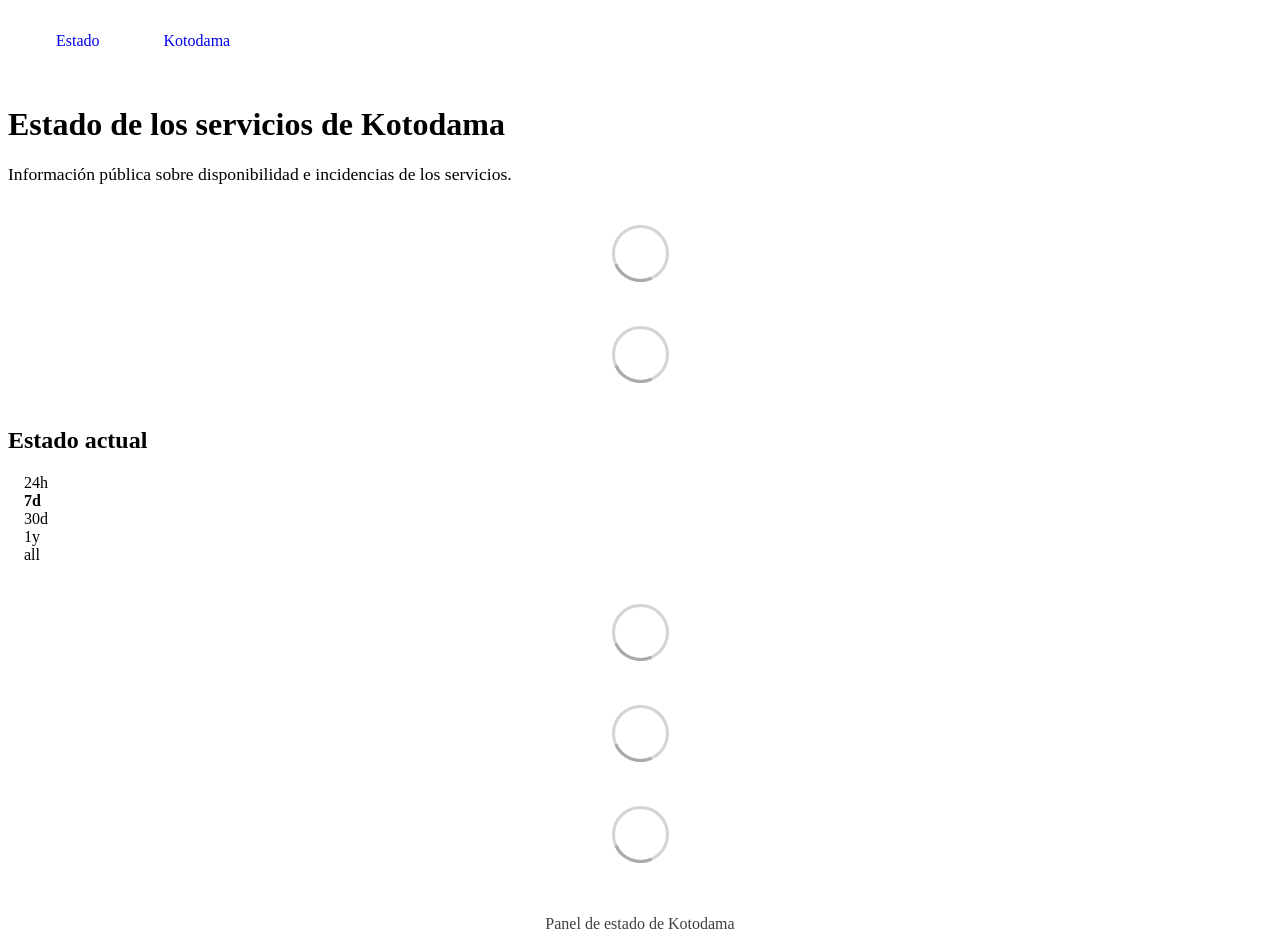
==== index.html @ 729ac8d4 "deploy: 6dd001971478b05f445c63ecbf6725e4d032ef88" ====
<!DOCTYPE html> <html lang=en> <head> <meta charset=utf-8> <meta content="width=device-width,initial-scale=1" name=viewport> <meta content=#333333 name=theme-color> <base href=/ > <link href=manifest.json rel=manifest crossorigin=use-credentials> <script>__SAPPER__={baseUrl:"",preloaded:[void 0,{}]};if('serviceWorker' in navigator)navigator.serviceWorker.register('/service-worker.js');(function(){try{eval("async function x(){}");var main="/client/client.0f317da8.js"}catch(e){main="/client/legacy/client.7930c649.js"};var s=document.createElement("script");try{new Function("if(0)import('')")();s.src=main;s.type="module";s.crossOrigin="use-credentials";}catch(e){s.src="/client/shimport@2.0.5.js";s.setAttribute("data-main",main);}document.head.appendChild(s);}());</script> <link href=client/client-31a52aa5.css rel=stylesheet><link href=client/createOctokit-a85f76c7.css rel=stylesheet><link href=client/index-b0b6455a.css rel=stylesheet> <title>Estado de Kotodama</title><link href=https://status.kotodama.dev/themes/light.css rel=stylesheet><link href=https://status.kotodama.dev/global.css rel=stylesheet><link href=https://raw.githubusercontent.com/upptime/upptime/master/assets/upptime-icon.svg rel=icon type=image/svg><link href=/logo-192.png rel=icon type=image/png> <link href=/client/client.0f317da8.js rel=modulepreload as=script crossorigin=use-credentials><link href=/client/client-31a52aa5.css rel=preload as=style><link href=/client/index.b681318e.js rel=modulepreload as=script crossorigin=use-credentials><link href=/client/createOctokit.e9469d1b.js rel=modulepreload as=script crossorigin=use-credentials><link href=/client/inject_styles.803b7e80.js rel=modulepreload as=script crossorigin=use-credentials><link href=/client/createOctokit-a85f76c7.css rel=preload as=style><link href=/client/index-b0b6455a.css rel=preload as=style></head> <body> <div id=sapper> <nav class=svelte-a08hsz><div class="svelte-a08hsz container"> <ul class=svelte-a08hsz><li><a class=svelte-a08hsz href=/ target=_self aria-current=page>Estado</a> <li><a class=svelte-a08hsz href=https://kotodama.dev/ target=_self>Kotodama</a> </li> </ul></div> </nav> <main class=container> <header class=svelte-ngkazm><h1>Estado de los servicios de Kotodama</h1> <p class="svelte-ngkazm lead">Información pública sobre disponibilidad e incidencias de los servicios.</header> <section class=svelte-8lnl4f><div class="svelte-68jxue loading"><svg class=svelte-68jxue height=38 stroke=#aaa width=38 xmlns=http://www.w3.org/2000/svg><g fill=none fill-rule=evenodd><g stroke-width=2 transform="translate(1 1)"><circle cx=18 cy=18 r=18 stroke-opacity=.5></circle><path d="M36 18c0-9.94-8.06-18-18-18"><animateTransform attributeName=transform dur=1s from="0 18 18" repeatCount=indefinite to="360 18 18" type=rotate></animateTransform></path></g></g></svg></div> </section> <section class=svelte-8lnl4f><div class="svelte-68jxue loading"><svg class=svelte-68jxue height=38 stroke=#aaa width=38 xmlns=http://www.w3.org/2000/svg><g fill=none fill-rule=evenodd><g stroke-width=2 transform="translate(1 1)"><circle cx=18 cy=18 r=18 stroke-opacity=.5></circle><path d="M36 18c0-9.94-8.06-18-18-18"><animateTransform attributeName=transform dur=1s from="0 18 18" repeatCount=indefinite to="360 18 18" type=rotate></animateTransform></path></g></g></svg></div> </section> <div class="svelte-fqsq6s f changed"><h2>Estado actual</h2> <form class="svelte-fqsq6s f r"><div><input class=svelte-fqsq6s id=data_day name=d type=radio value=day><label class=svelte-fqsq6s for=data_day>24h</label></div> <div><input class=svelte-fqsq6s id=data_week name=d type=radio value=week checked><label class=svelte-fqsq6s for=data_week>7d</label></div> <div><input class=svelte-fqsq6s id=data_month name=d type=radio value=month><label class=svelte-fqsq6s for=data_month>30d</label></div> <div><input class=svelte-fqsq6s id=data_year name=d type=radio value=year><label class=svelte-fqsq6s for=data_year>1y</label></div> <div><input class=svelte-fqsq6s id=data_all name=d type=radio value=all><label class=svelte-fqsq6s for=data_all>all</label></div></form></div> <section class="svelte-fqsq6s live-status"><div class="svelte-68jxue loading"><svg class=svelte-68jxue height=38 stroke=#aaa width=38 xmlns=http://www.w3.org/2000/svg><g fill=none fill-rule=evenodd><g stroke-width=2 transform="translate(1 1)"><circle cx=18 cy=18 r=18 stroke-opacity=.5></circle><path d="M36 18c0-9.94-8.06-18-18-18"><animateTransform attributeName=transform dur=1s from="0 18 18" repeatCount=indefinite to="360 18 18" type=rotate></animateTransform></path></g></g></svg></div> </section> <section><div class="svelte-68jxue loading"><svg class=svelte-68jxue height=38 stroke=#aaa width=38 xmlns=http://www.w3.org/2000/svg><g fill=none fill-rule=evenodd><g stroke-width=2 transform="translate(1 1)"><circle cx=18 cy=18 r=18 stroke-opacity=.5></circle><path d="M36 18c0-9.94-8.06-18-18-18"><animateTransform attributeName=transform dur=1s from="0 18 18" repeatCount=indefinite to="360 18 18" type=rotate></animateTransform></path></g></g></svg></div> </section> <section><div class="svelte-68jxue loading"><svg class=svelte-68jxue height=38 stroke=#aaa width=38 xmlns=http://www.w3.org/2000/svg><g fill=none fill-rule=evenodd><g stroke-width=2 transform="translate(1 1)"><circle cx=18 cy=18 r=18 stroke-opacity=.5></circle><path d="M36 18c0-9.94-8.06-18-18-18"><animateTransform attributeName=transform dur=1s from="0 18 18" repeatCount=indefinite to="360 18 18" type=rotate></animateTransform></path></g></g></svg></div></section></main> <footer class=svelte-jbr799><p>Panel de estado de Kotodama</p> </footer></div> <script> try {
        if (typeof window !== "undefined" && window.navigator && navigator.serviceWorker) {
          navigator.serviceWorker.getRegistrations().then(function (registrations) {
            for (let registration of registrations) {
              registration.unregister();
            }
          });
        }
        if (typeof window !== "undefined" && "caches" in window) {
          caches.keys().then(function (keyList) {
            return Promise.all(
              keyList.map(function (key) {
                return caches.delete(key);
              })
            );
          });
        }
      } catch (error) {} </script>
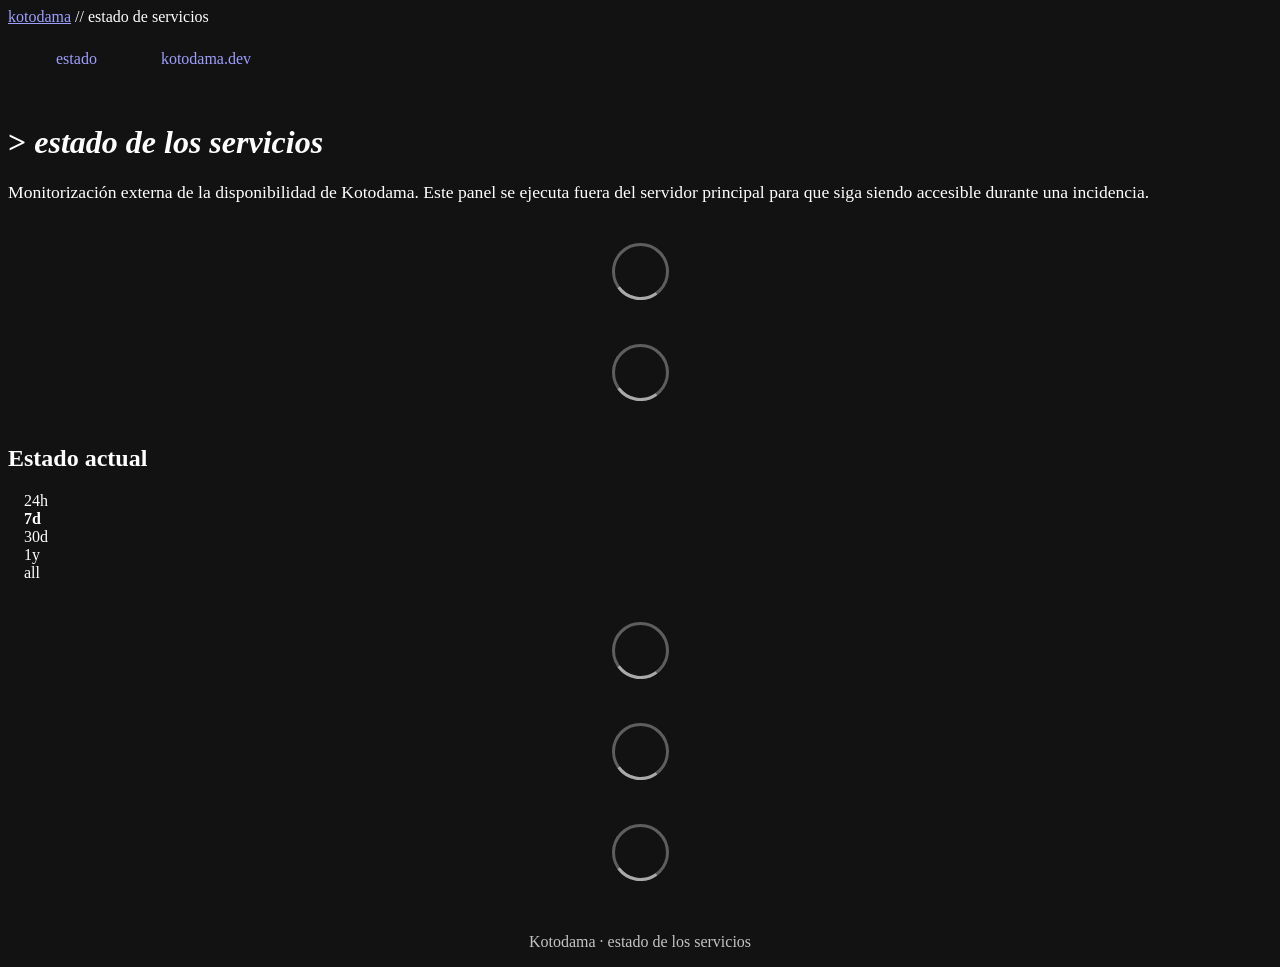
==== commit 4cd2d2a7: "deploy: 027772355d811e2620d127309a2b1ff25f18b2fa" ====
--- a/index.html
+++ b/index.html
@@ -1,4 +1,4 @@
-<!DOCTYPE html> <html lang=en> <head> <meta charset=utf-8> <meta content="width=device-width,initial-scale=1" name=viewport> <meta content=#333333 name=theme-color> <base href=/ > <link href=manifest.json rel=manifest crossorigin=use-credentials> <script>__SAPPER__={baseUrl:"",preloaded:[void 0,{}]};if('serviceWorker' in navigator)navigator.serviceWorker.register('/service-worker.js');(function(){try{eval("async function x(){}");var main="/client/client.0f317da8.js"}catch(e){main="/client/legacy/client.7930c649.js"};var s=document.createElement("script");try{new Function("if(0)import('')")();s.src=main;s.type="module";s.crossOrigin="use-credentials";}catch(e){s.src="/client/shimport@2.0.5.js";s.setAttribute("data-main",main);}document.head.appendChild(s);}());</script> <link href=client/client-31a52aa5.css rel=stylesheet><link href=client/createOctokit-a85f76c7.css rel=stylesheet><link href=client/index-b0b6455a.css rel=stylesheet> <title>Estado de Kotodama</title><link href=https://status.kotodama.dev/themes/light.css rel=stylesheet><link href=https://status.kotodama.dev/global.css rel=stylesheet><link href=https://raw.githubusercontent.com/upptime/upptime/master/assets/upptime-icon.svg rel=icon type=image/svg><link href=/logo-192.png rel=icon type=image/png> <link href=/client/client.0f317da8.js rel=modulepreload as=script crossorigin=use-credentials><link href=/client/client-31a52aa5.css rel=preload as=style><link href=/client/index.b681318e.js rel=modulepreload as=script crossorigin=use-credentials><link href=/client/createOctokit.e9469d1b.js rel=modulepreload as=script crossorigin=use-credentials><link href=/client/inject_styles.803b7e80.js rel=modulepreload as=script crossorigin=use-credentials><link href=/client/createOctokit-a85f76c7.css rel=preload as=style><link href=/client/index-b0b6455a.css rel=preload as=style></head> <body> <div id=sapper> <nav class=svelte-a08hsz><div class="svelte-a08hsz container"> <ul class=svelte-a08hsz><li><a class=svelte-a08hsz href=/ target=_self aria-current=page>Estado</a> <li><a class=svelte-a08hsz href=https://kotodama.dev/ target=_self>Kotodama</a> </li> </ul></div> </nav> <main class=container> <header class=svelte-ngkazm><h1>Estado de los servicios de Kotodama</h1> <p class="svelte-ngkazm lead">Información pública sobre disponibilidad e incidencias de los servicios.</header> <section class=svelte-8lnl4f><div class="svelte-68jxue loading"><svg class=svelte-68jxue height=38 stroke=#aaa width=38 xmlns=http://www.w3.org/2000/svg><g fill=none fill-rule=evenodd><g stroke-width=2 transform="translate(1 1)"><circle cx=18 cy=18 r=18 stroke-opacity=.5></circle><path d="M36 18c0-9.94-8.06-18-18-18"><animateTransform attributeName=transform dur=1s from="0 18 18" repeatCount=indefinite to="360 18 18" type=rotate></animateTransform></path></g></g></svg></div> </section> <section class=svelte-8lnl4f><div class="svelte-68jxue loading"><svg class=svelte-68jxue height=38 stroke=#aaa width=38 xmlns=http://www.w3.org/2000/svg><g fill=none fill-rule=evenodd><g stroke-width=2 transform="translate(1 1)"><circle cx=18 cy=18 r=18 stroke-opacity=.5></circle><path d="M36 18c0-9.94-8.06-18-18-18"><animateTransform attributeName=transform dur=1s from="0 18 18" repeatCount=indefinite to="360 18 18" type=rotate></animateTransform></path></g></g></svg></div> </section> <div class="svelte-fqsq6s f changed"><h2>Estado actual</h2> <form class="svelte-fqsq6s f r"><div><input class=svelte-fqsq6s id=data_day name=d type=radio value=day><label class=svelte-fqsq6s for=data_day>24h</label></div> <div><input class=svelte-fqsq6s id=data_week name=d type=radio value=week checked><label class=svelte-fqsq6s for=data_week>7d</label></div> <div><input class=svelte-fqsq6s id=data_month name=d type=radio value=month><label class=svelte-fqsq6s for=data_month>30d</label></div> <div><input class=svelte-fqsq6s id=data_year name=d type=radio value=year><label class=svelte-fqsq6s for=data_year>1y</label></div> <div><input class=svelte-fqsq6s id=data_all name=d type=radio value=all><label class=svelte-fqsq6s for=data_all>all</label></div></form></div> <section class="svelte-fqsq6s live-status"><div class="svelte-68jxue loading"><svg class=svelte-68jxue height=38 stroke=#aaa width=38 xmlns=http://www.w3.org/2000/svg><g fill=none fill-rule=evenodd><g stroke-width=2 transform="translate(1 1)"><circle cx=18 cy=18 r=18 stroke-opacity=.5></circle><path d="M36 18c0-9.94-8.06-18-18-18"><animateTransform attributeName=transform dur=1s from="0 18 18" repeatCount=indefinite to="360 18 18" type=rotate></animateTransform></path></g></g></svg></div> </section> <section><div class="svelte-68jxue loading"><svg class=svelte-68jxue height=38 stroke=#aaa width=38 xmlns=http://www.w3.org/2000/svg><g fill=none fill-rule=evenodd><g stroke-width=2 transform="translate(1 1)"><circle cx=18 cy=18 r=18 stroke-opacity=.5></circle><path d="M36 18c0-9.94-8.06-18-18-18"><animateTransform attributeName=transform dur=1s from="0 18 18" repeatCount=indefinite to="360 18 18" type=rotate></animateTransform></path></g></g></svg></div> </section> <section><div class="svelte-68jxue loading"><svg class=svelte-68jxue height=38 stroke=#aaa width=38 xmlns=http://www.w3.org/2000/svg><g fill=none fill-rule=evenodd><g stroke-width=2 transform="translate(1 1)"><circle cx=18 cy=18 r=18 stroke-opacity=.5></circle><path d="M36 18c0-9.94-8.06-18-18-18"><animateTransform attributeName=transform dur=1s from="0 18 18" repeatCount=indefinite to="360 18 18" type=rotate></animateTransform></path></g></g></svg></div></section></main> <footer class=svelte-jbr799><p>Panel de estado de Kotodama</p> </footer></div> <script> try {
+<!DOCTYPE html> <html lang=en> <head> <meta charset=utf-8> <meta content="width=device-width,initial-scale=1" name=viewport> <meta content=#333333 name=theme-color> <base href=/ > <link href=manifest.json rel=manifest crossorigin=use-credentials> <script>__SAPPER__={baseUrl:"",preloaded:[void 0,{}]};if('serviceWorker' in navigator)navigator.serviceWorker.register('/service-worker.js');(function(){try{eval("async function x(){}");var main="/client/client.d2900dfb.js"}catch(e){main="/client/legacy/client.9b1bee87.js"};var s=document.createElement("script");try{new Function("if(0)import('')")();s.src=main;s.type="module";s.crossOrigin="use-credentials";}catch(e){s.src="/client/shimport@2.0.5.js";s.setAttribute("data-main",main);}document.head.appendChild(s);}());</script> <link href=client/client-31a52aa5.css rel=stylesheet><link href=client/createOctokit-a85f76c7.css rel=stylesheet><link href=client/index-b0b6455a.css rel=stylesheet> <title>Estado de Kotodama</title><link href=https://status.kotodama.dev/kotodama-status.css rel=stylesheet><link href=https://status.kotodama.dev/global.css rel=stylesheet><link href=https://status.kotodama.dev/favicon.png rel=icon type=image/svg><link href=https://status.kotodama.dev/favicon.png rel=icon type=image/png><meta content=dark name=color-scheme><meta content=#111111 name=theme-color> <link href=/client/client.d2900dfb.js rel=modulepreload as=script crossorigin=use-credentials><link href=/client/client-31a52aa5.css rel=preload as=style><link href=/client/index.4a6fad1a.js rel=modulepreload as=script crossorigin=use-credentials><link href=/client/createOctokit.f7bb07ba.js rel=modulepreload as=script crossorigin=use-credentials><link href=/client/inject_styles.803b7e80.js rel=modulepreload as=script crossorigin=use-credentials><link href=/client/createOctokit-a85f76c7.css rel=preload as=style><link href=/client/index-b0b6455a.css rel=preload as=style></head> <body> <div id=sapper> <div class=koto-status-brandbar> <div class=koto-status-brandinner> <a class=koto-status-brand href=https://kotodama.dev/ >kotodama</a> <span class=koto-status-brandsep>//</span> <span class=koto-status-brandsection>estado de servicios</span> </div> </div> <nav class=svelte-a08hsz><div class="svelte-a08hsz container"> <ul class=svelte-a08hsz><li><a class=svelte-a08hsz href=/ target=_self aria-current=page>estado</a> <li><a class=svelte-a08hsz href=https://kotodama.dev/ target=_self>kotodama.dev</a> </li> </ul></div> </nav> <main class=container> <header class=svelte-ngkazm><h1>><em> estado de los servicios</em></h1> <p class="svelte-ngkazm lead">Monitorización externa de la disponibilidad de Kotodama. Este panel se ejecuta fuera del servidor principal para que siga siendo accesible durante una incidencia.</header> <section class=svelte-8lnl4f><div class="svelte-68jxue loading"><svg class=svelte-68jxue height=38 stroke=#aaa width=38 xmlns=http://www.w3.org/2000/svg><g fill=none fill-rule=evenodd><g stroke-width=2 transform="translate(1 1)"><circle cx=18 cy=18 r=18 stroke-opacity=.5></circle><path d="M36 18c0-9.94-8.06-18-18-18"><animateTransform attributeName=transform dur=1s from="0 18 18" repeatCount=indefinite to="360 18 18" type=rotate></animateTransform></path></g></g></svg></div> </section> <section class=svelte-8lnl4f><div class="svelte-68jxue loading"><svg class=svelte-68jxue height=38 stroke=#aaa width=38 xmlns=http://www.w3.org/2000/svg><g fill=none fill-rule=evenodd><g stroke-width=2 transform="translate(1 1)"><circle cx=18 cy=18 r=18 stroke-opacity=.5></circle><path d="M36 18c0-9.94-8.06-18-18-18"><animateTransform attributeName=transform dur=1s from="0 18 18" repeatCount=indefinite to="360 18 18" type=rotate></animateTransform></path></g></g></svg></div> </section> <div class="svelte-fqsq6s f changed"><h2>Estado actual</h2> <form class="svelte-fqsq6s f r"><div><input class=svelte-fqsq6s id=data_day name=d type=radio value=day><label class=svelte-fqsq6s for=data_day>24h</label></div> <div><input class=svelte-fqsq6s id=data_week name=d type=radio value=week checked><label class=svelte-fqsq6s for=data_week>7d</label></div> <div><input class=svelte-fqsq6s id=data_month name=d type=radio value=month><label class=svelte-fqsq6s for=data_month>30d</label></div> <div><input class=svelte-fqsq6s id=data_year name=d type=radio value=year><label class=svelte-fqsq6s for=data_year>1y</label></div> <div><input class=svelte-fqsq6s id=data_all name=d type=radio value=all><label class=svelte-fqsq6s for=data_all>all</label></div></form></div> <section class="svelte-fqsq6s live-status"><div class="svelte-68jxue loading"><svg class=svelte-68jxue height=38 stroke=#aaa width=38 xmlns=http://www.w3.org/2000/svg><g fill=none fill-rule=evenodd><g stroke-width=2 transform="translate(1 1)"><circle cx=18 cy=18 r=18 stroke-opacity=.5></circle><path d="M36 18c0-9.94-8.06-18-18-18"><animateTransform attributeName=transform dur=1s from="0 18 18" repeatCount=indefinite to="360 18 18" type=rotate></animateTransform></path></g></g></svg></div> </section> <section><div class="svelte-68jxue loading"><svg class=svelte-68jxue height=38 stroke=#aaa width=38 xmlns=http://www.w3.org/2000/svg><g fill=none fill-rule=evenodd><g stroke-width=2 transform="translate(1 1)"><circle cx=18 cy=18 r=18 stroke-opacity=.5></circle><path d="M36 18c0-9.94-8.06-18-18-18"><animateTransform attributeName=transform dur=1s from="0 18 18" repeatCount=indefinite to="360 18 18" type=rotate></animateTransform></path></g></g></svg></div> </section> <section><div class="svelte-68jxue loading"><svg class=svelte-68jxue height=38 stroke=#aaa width=38 xmlns=http://www.w3.org/2000/svg><g fill=none fill-rule=evenodd><g stroke-width=2 transform="translate(1 1)"><circle cx=18 cy=18 r=18 stroke-opacity=.5></circle><path d="M36 18c0-9.94-8.06-18-18-18"><animateTransform attributeName=transform dur=1s from="0 18 18" repeatCount=indefinite to="360 18 18" type=rotate></animateTransform></path></g></g></svg></div></section></main> <footer class=svelte-jbr799><p>Kotodama · estado de los servicios</p> </footer></div> <script> try {
         if (typeof window !== "undefined" && window.navigator && navigator.serviceWorker) {
           navigator.serviceWorker.getRegistrations().then(function (registrations) {
             for (let registration of registrations) {
